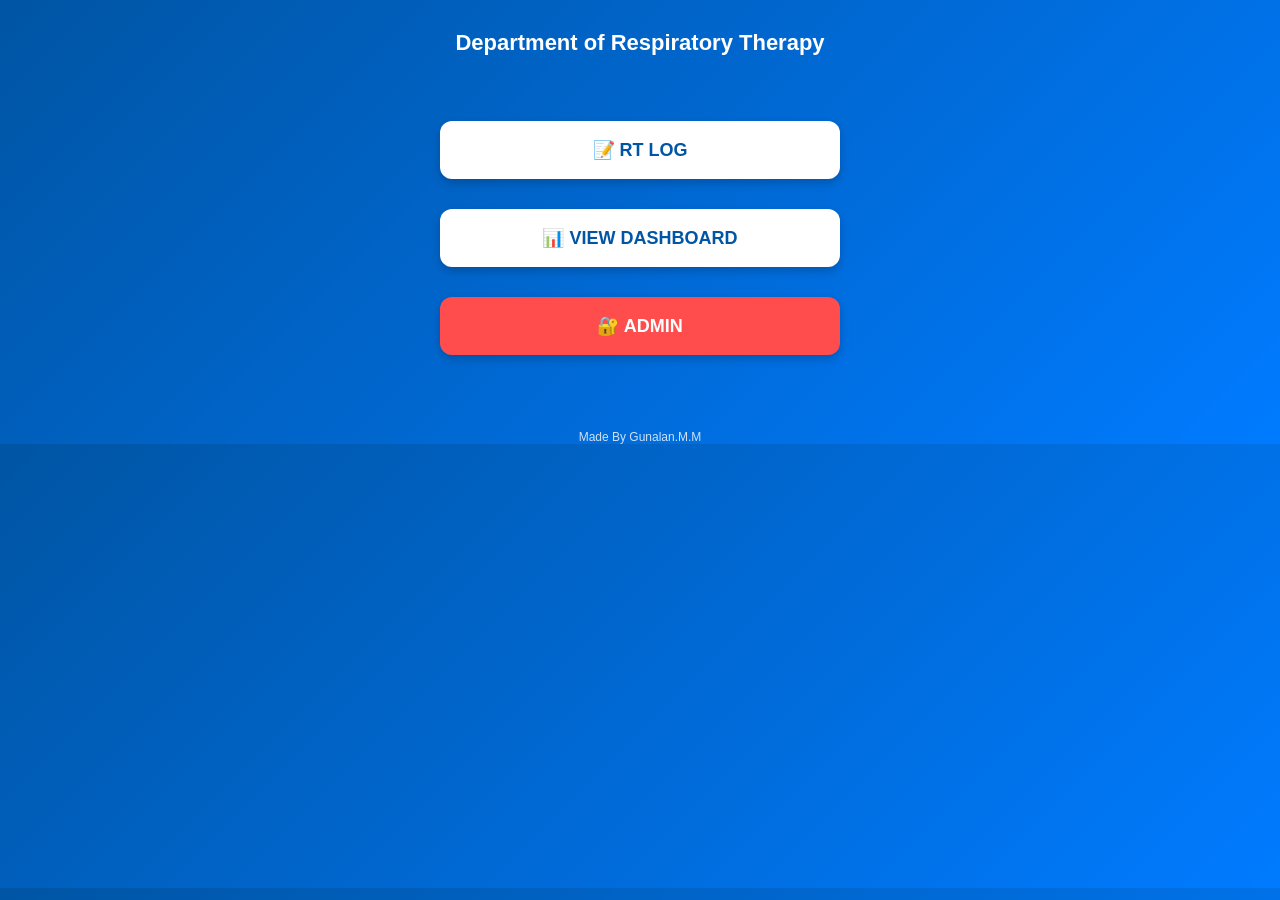
==== index.html @ 0446347c "Update index.html" ====
<!DOCTYPE html>
<html>
<head>
<meta name="viewport" content="width=device-width, initial-scale=1">
<title>RT User Dashboard</title>

<style>
body {
    margin: 0;
    font-family: Arial, sans-serif;
    background: linear-gradient(135deg, #0055a4, #007bff);
    color: white;
    text-align: center;
}

/* Header */
.header {
    padding: 30px 10px;
    font-size: 22px;
    font-weight: bold;
}

/* Container */
.container {
    max-width: 400px;
    margin: auto;
    padding: 20px;
}

/* Buttons */
.btn {
    width: 100%;
    margin: 15px 0;
    padding: 18px;
    font-size: 18px;
    border: none;
    border-radius: 12px;
    background: white;
    color: #0055a4;
    font-weight: bold;
    cursor: pointer;
    box-shadow: 0 4px 10px rgba(0,0,0,0.2);
    transition: 0.3s;
}

.btn:hover {
    transform: scale(1.05);
}

/* Admin Button */
.admin {
    background: #ff4d4d;
    color: white;
}

/* Footer */
.footer {
    margin-top: 40px;
    font-size: 12px;
    opacity: 0.8;
}
</style>
</head>

<body>

<div class="header">
    Department of Respiratory Therapy
</div>

<div class="container">

    <button class="btn" onclick="goToRTLog()">
        📝 RT LOG
    </button>

    <button class="btn" onclick="goToViewDashboard()">
        📊 VIEW DASHBOARD
    </button>

    <button class="btn admin" onclick="adminAccess()">
        🔐 ADMIN
    </button>

</div>

<div class="footer">
    Made By Gunalan.M.M
</div>

<script>

// RT LOG PAGE
function goToRTLog() {
    window.location.href = "rtlog.html";
}

// USER VIEW DASHBOARD
function goToViewDashboard() {
    window.location.href = "view-dashboard.html";
}

// ADMIN LOGIN
function adminAccess() {
    window.location.href = "admin-access.html";
}

</script>
</body>
</html>
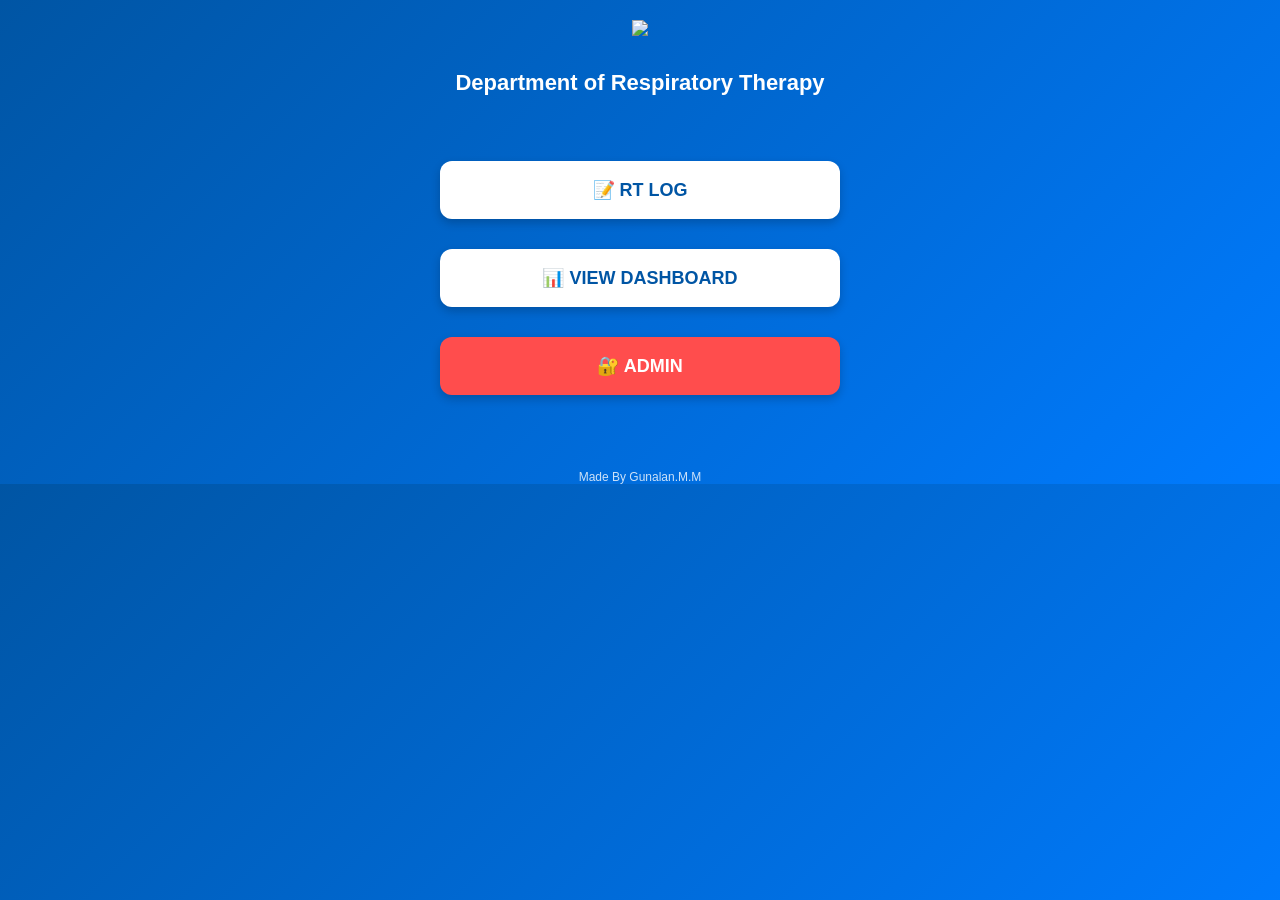
==== commit a47b517a: "index.html" ====
--- a/index.html
+++ b/index.html
@@ -63,7 +63,9 @@
 </head>
 
 <body>
-
+<div style="text-align:center; margin-top:20px;">
+    <img src="assets/logo.png" style="width:120px;">
+</div>
 <div class="header">
     Department of Respiratory Therapy
 </div>
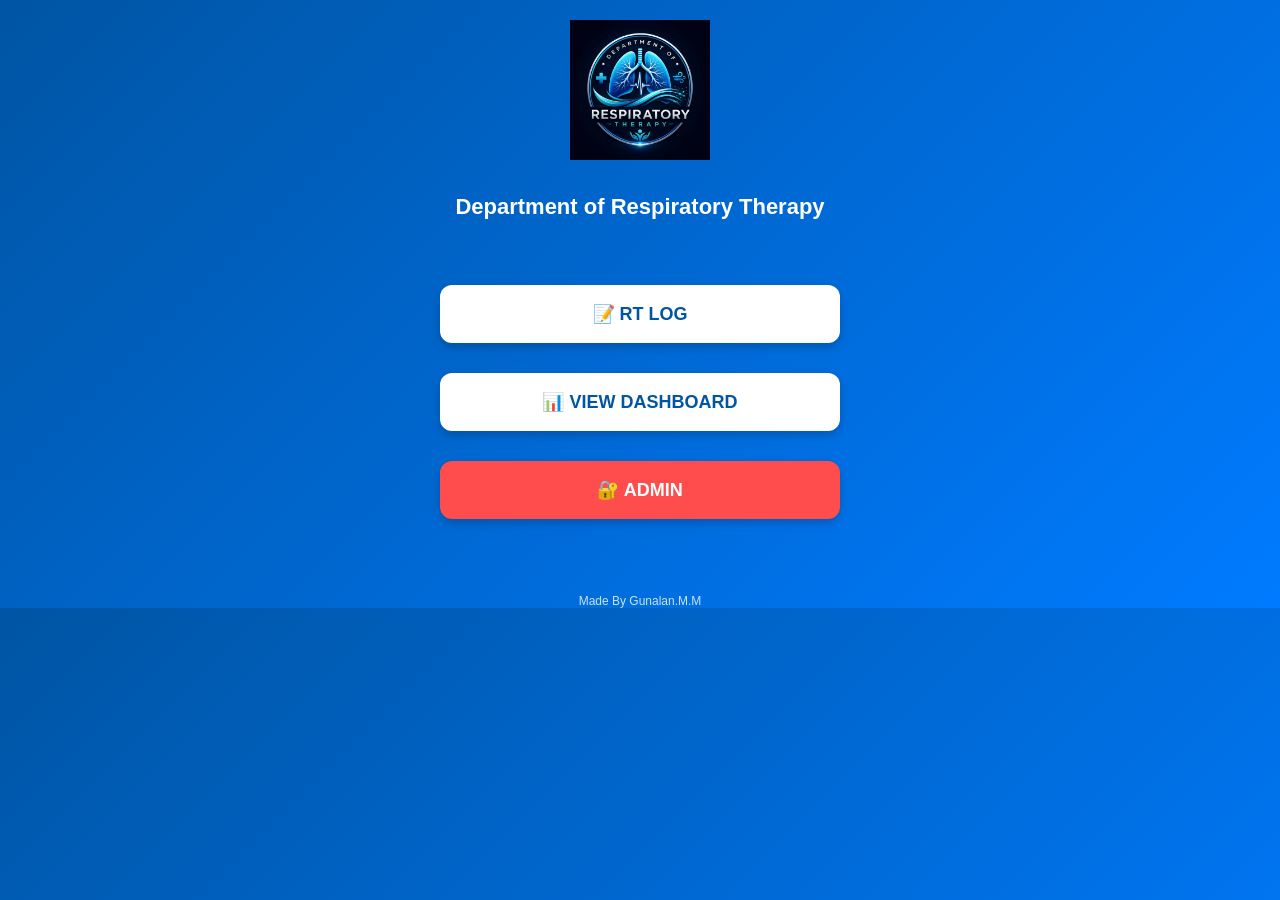
==== commit 8ccdf32e: "index.html" ====
--- a/index.html
+++ b/index.html
@@ -64,7 +64,7 @@
 
 <body>
 <div style="text-align:center; margin-top:20px;">
-    <img src="assets/logo.png" style="width:120px;">
+    <img src="assets/logo.png" style="width:140px;">
 </div>
 <div class="header">
     Department of Respiratory Therapy
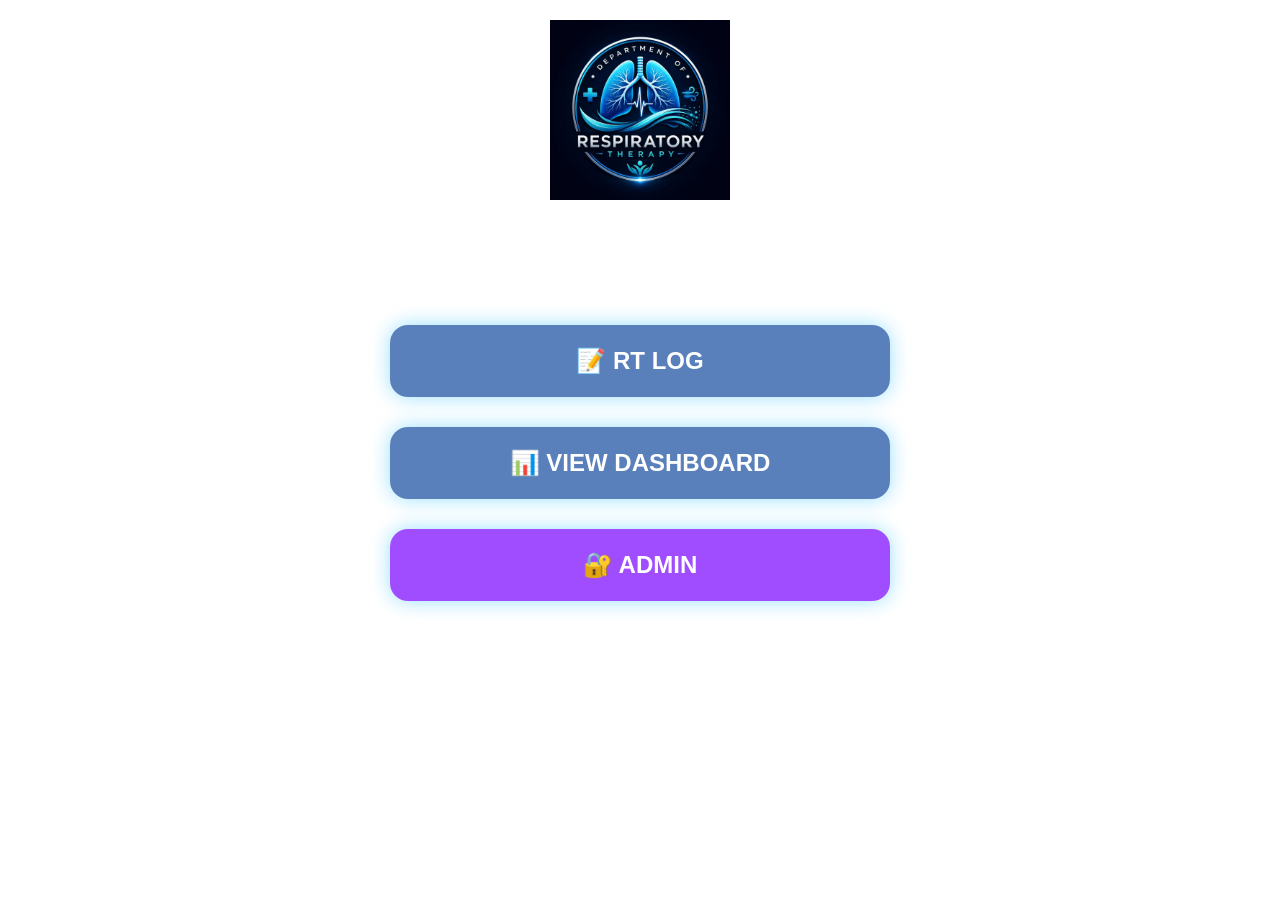
==== commit 5208d117: "Update index.html" ====
--- a/index.html
+++ b/index.html
@@ -8,9 +8,14 @@
 body {
     margin: 0;
     font-family: Arial, sans-serif;
-    background: linear-gradient(135deg, #0055a4, #007bff);
     color: white;
     text-align: center;
+
+    background: url('assets/bg.png');
+    background-size: cover;
+    background-position: center;
+    background-repeat: no-repeat;
+    background-attachment: fixed;
 }
 
 /* Header */
@@ -21,35 +26,41 @@
 }
 
 /* Container */
-.container {
-    max-width: 400px;
+ .container {
+    max-width: 500px;
     margin: auto;
     padding: 20px;
 }
 
 /* Buttons */
-.btn {
+ .btn {
     width: 100%;
     margin: 15px 0;
-    padding: 18px;
-    font-size: 18px;
+    padding: 22px;
+
+    font-size: 24px;
+    font-weight: bold;
+
     border: none;
-    border-radius: 12px;
-    background: white;
-    color: #0055a4;
-    font-weight: bold;
+    border-radius: 18px;
+
+    color: white;
+
+    background: rgba(0, 60, 150, 0.65);
+    backdrop-filter: blur(8px);
+
+    box-shadow: 0 0 20px rgba(0,180,255,0.4);
+
     cursor: pointer;
-    box-shadow: 0 4px 10px rgba(0,0,0,0.2);
     transition: 0.3s;
 }
-
 .btn:hover {
     transform: scale(1.05);
 }
 
 /* Admin Button */
-.admin {
-    background: #ff4d4d;
+ .admin {
+    background: rgba(120,0,255,0.7);
     color: white;
 }
 
@@ -64,7 +75,7 @@
 
 <body>
 <div style="text-align:center; margin-top:20px;">
-    <img src="assets/logo.png" style="width:140px;">
+     <img src="assets/logo.png" style="width:180px;">
 </div>
 <div class="header">
     Department of Respiratory Therapy
@@ -87,7 +98,8 @@
 </div>
 
 <div class="footer">
-    Made By Gunalan.M.M
+    Department of Respiratory Therapy Management System
+    Designed & Developed by Gunalan M.M
 </div>
 
 <script>
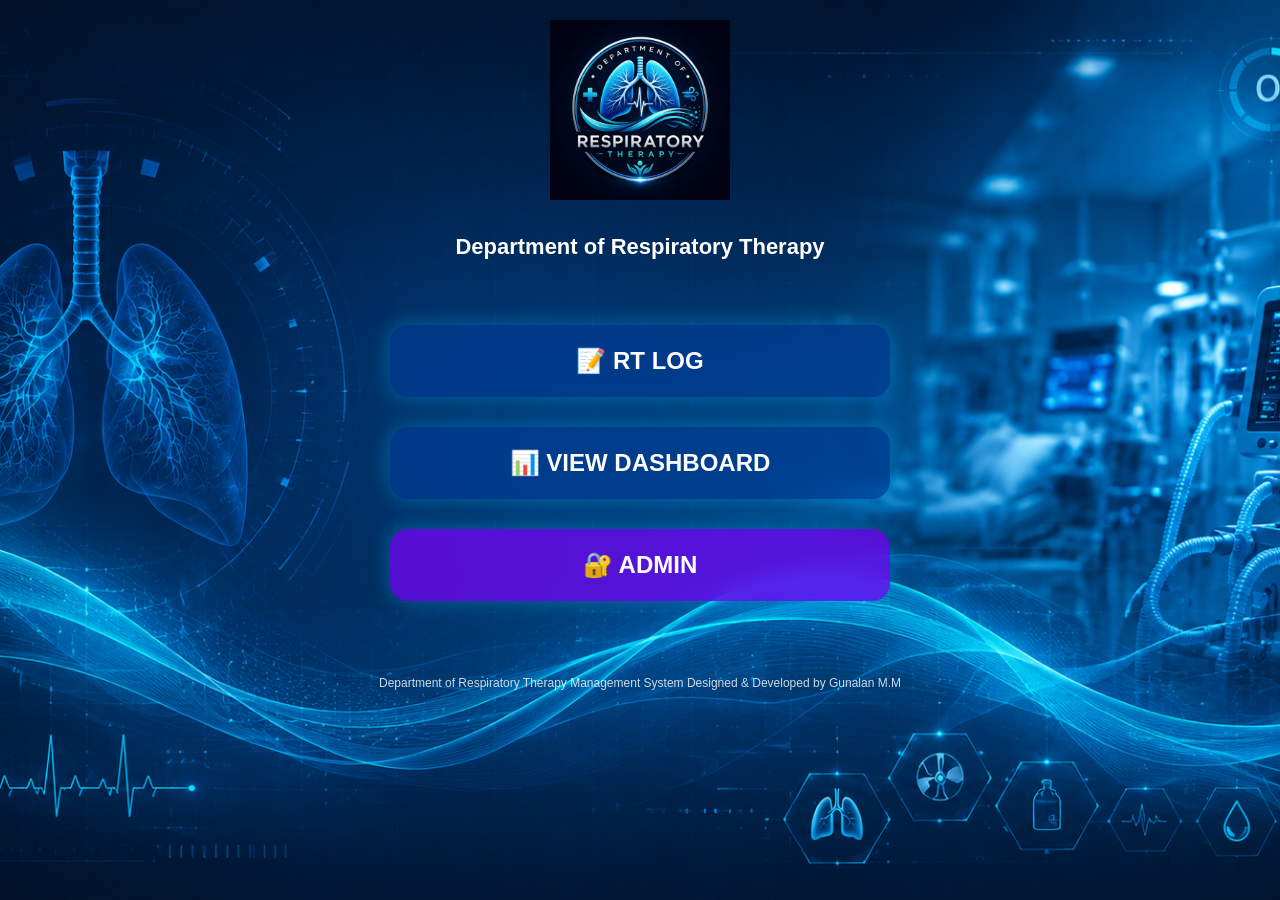
==== commit 3e042d83: "Update index.html" ====
--- a/index.html
+++ b/index.html
@@ -5,7 +5,7 @@
 <title>RT User Dashboard</title>
 
 <style>
-body {
+ body {
     margin: 0;
     font-family: Arial, sans-serif;
     color: white;
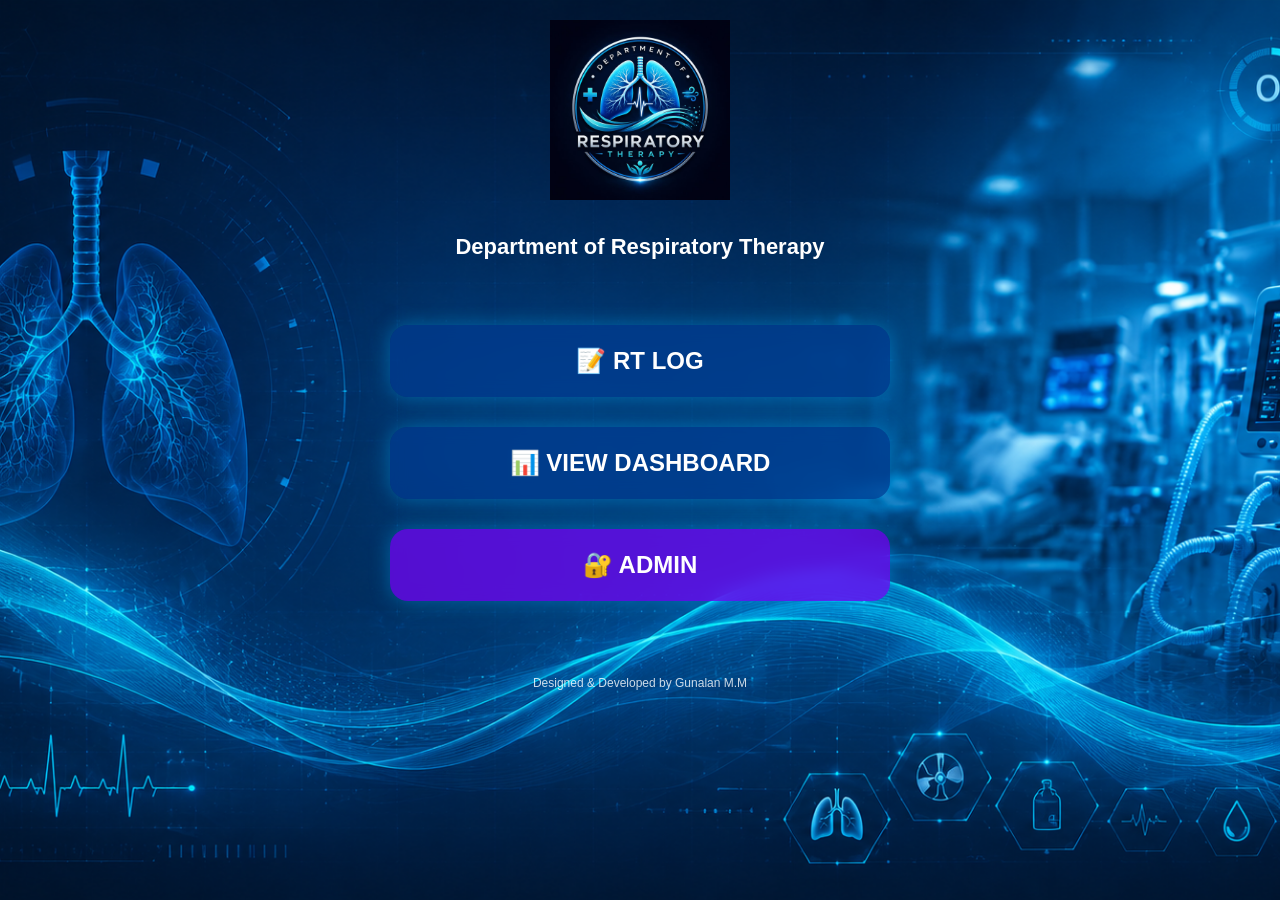
==== commit f7526de2: "Update index.html" ====
--- a/index.html
+++ b/index.html
@@ -97,8 +97,7 @@
 
 </div>
 
-<div class="footer">
-    Department of Respiratory Therapy Management System
+<div class="footer"> 
     Designed & Developed by Gunalan M.M
 </div>
 
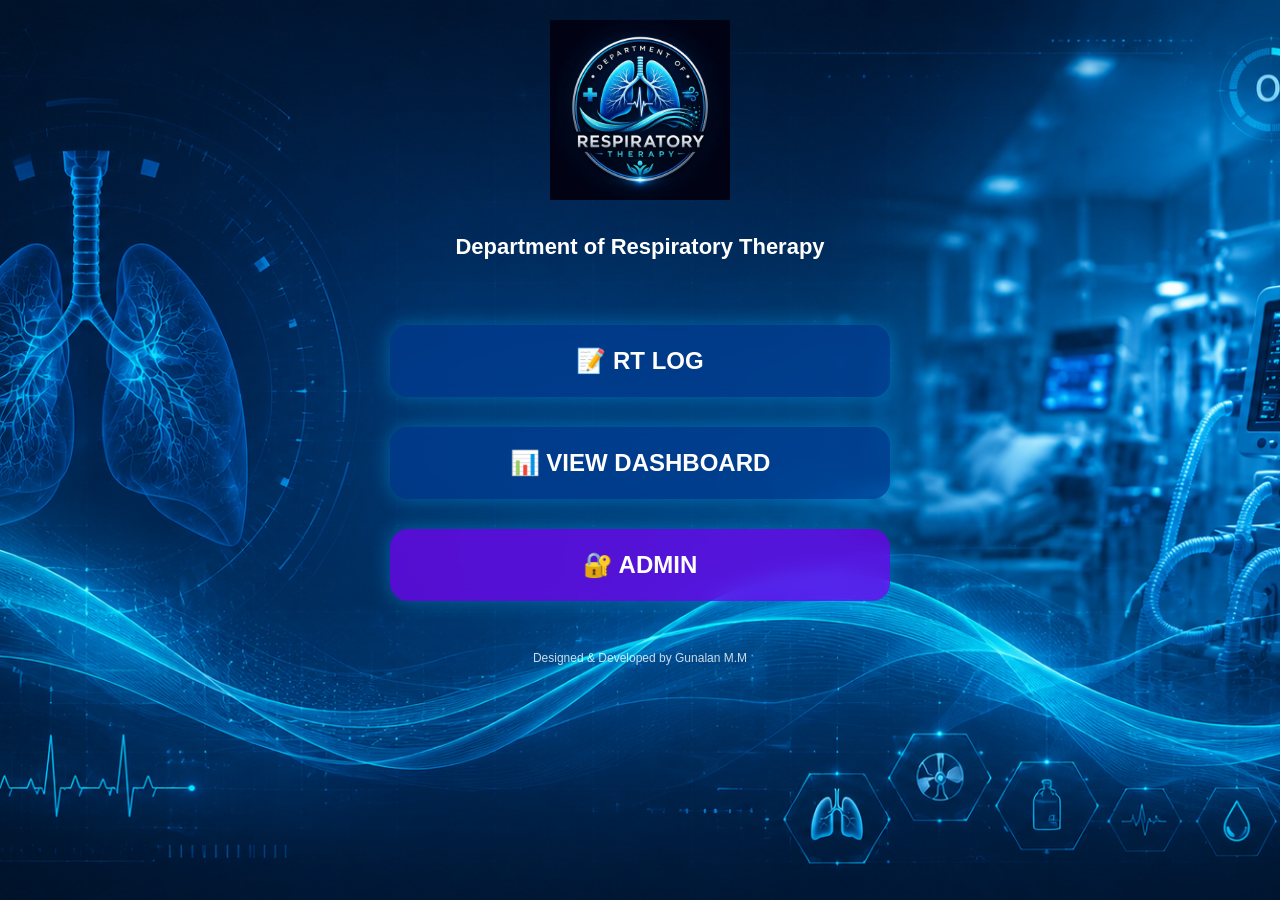
==== commit f8411595: "Update index.html" ====
--- a/index.html
+++ b/index.html
@@ -65,8 +65,8 @@
 }
 
 /* Footer */
-.footer {
-    margin-top: 40px;
+ .footer {
+    margin-top: 15px;
     font-size: 12px;
     opacity: 0.8;
 }
